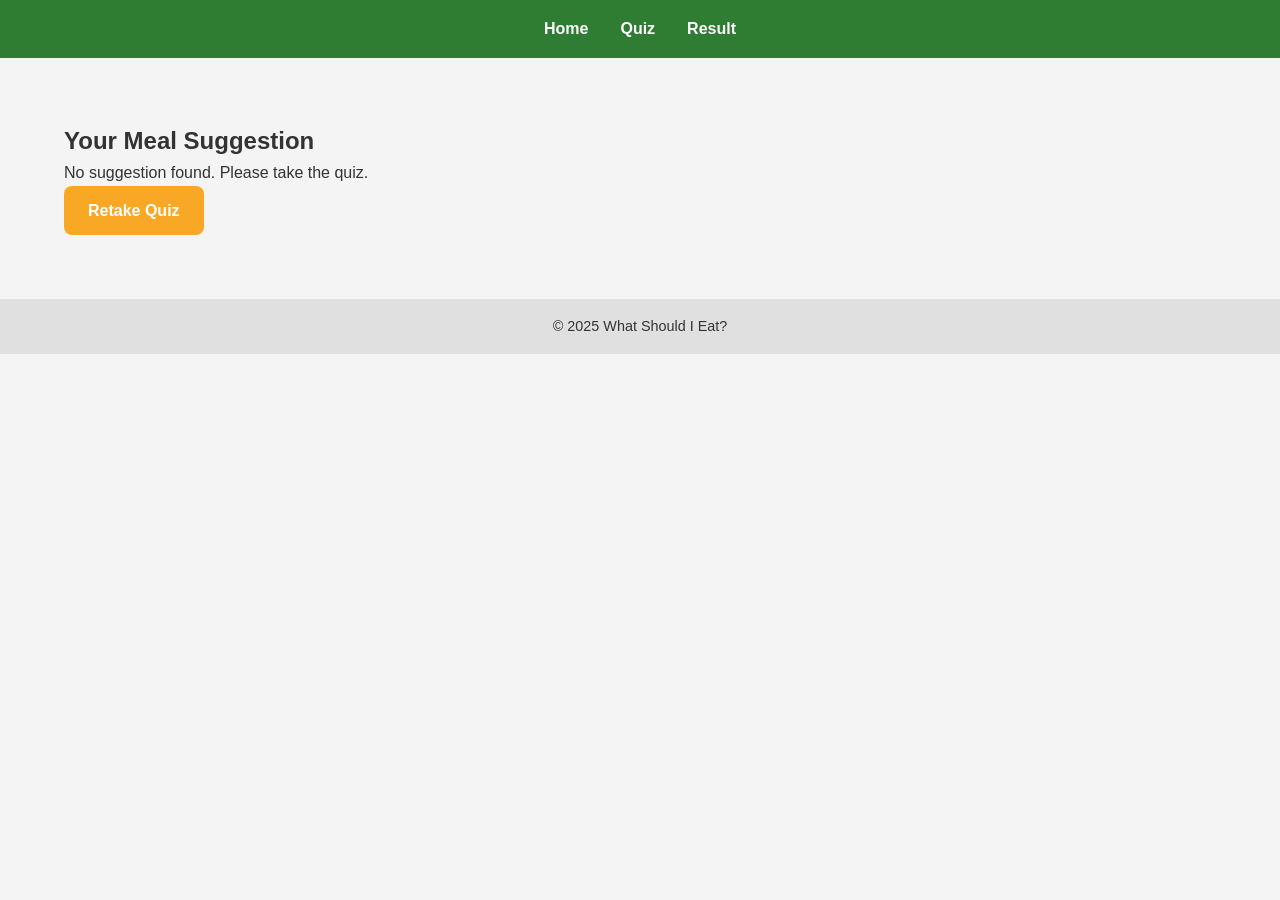
==== results.html @ 59212c16 "initial commit" ====
<!DOCTYPE html>
<html lang="en">
<head>
  <meta charset="UTF-8">
  <meta name="viewport" content="width=device-width, initial-scale=1.0">
  <title>Result - What Should I Eat?</title>
  <link rel="stylesheet" href="css/styles.css">
</head>
<body>
  <div class="header">
    <div class="container">
      <div class="nav-wrapper">
        <nav>
          <ul>
            <li><a href="index.html">Home</a></li>
            <li><a href="quiz.html">Quiz</a></li>
            <li><a href="results.html">Result</a></li>
          </ul>
        </nav>
      </div>
    </div>
  </div>

  <div class="main-content">
    <div class="container">
      <h2>Your Meal Suggestion</h2>
      <div id="suggestion" class="suggestion">
     
        <p>Based on your recent habits, we suggest you try:</p>
        <div id="meal-image" class="meal-image">
          <img src="" alt="Meal suggestion" id="meal-img">
        </div>
       

      </div>
     
      <div class="btn-container">
        <a href="quiz.html" class="btn">Retake Quiz</a>
      </div>
    </div>
  </div>

  <div class="footer">
    <div class="container">
      <p>&copy; 2025 What Should I Eat?</p>
    </div>
  </div>

    <script src="./src/results.js"></script>
</body>
</html>
---- css/styles.css ----
/* styles.css */


:root {
  --primary-color: #2e7d32;
  --accent-color: #f9a825;
  --bg-color: #f4f4f4;
  --text-color: #333;
  --font-family: 'Poppins', sans-serif;
}


* {
  margin: 0;
  padding: 0;
  box-sizing: border-box;
}

body {
  font-family: var(--font-family);
  background-color: var(--bg-color);
  color: var(--text-color);
  line-height: 1.6;
}

.container {
  width: 90%;
  max-width: 1200px;
  margin: auto;
}

/* Header & Navigation */
.header {
  background-color: var(--primary-color);
  color: #fff;
  padding: 1rem 0;
}

.nav-wrapper nav ul {
  display: flex;
  justify-content: center;
  list-style: none;
}

.nav-wrapper nav ul li {
  margin: 0 1rem;
}

.nav-wrapper nav ul li a {
  color: #fff;
  text-decoration: none;
  font-weight: 600;
}

.nav-wrapper nav ul li a:hover {
  text-decoration: underline;
}

/* Main Content */
.main-content {
  padding: 4rem 0;
}

.intro {
  text-align: center;
}

.intro h1 {
  font-size: 2.5rem;
  margin-bottom: 1rem;
}

.intro p {
  font-size: 1.2rem;
  margin-bottom: 2rem;
}

/* Button Styles */
.btn-container .btn {
  display: inline-block;
  background-color: var(--accent-color);
  color: #fff;
  padding: 0.75rem 1.5rem;
  text-decoration: none;
  font-weight: 600;
  border-radius: 0.5rem;
  transition: background-color 0.3s ease;
}

.btn-container .btn:hover {
  background-color: #d48806; /* slightly darker accent */
}

/* Footer */
.footer {
  background-color: #e0e0e0;
  padding: 1rem 0;
  text-align: center;
  font-size: 0.9rem;
}

/* Image Slider */
.image-slider {
  overflow: hidden;
  margin: 2rem 0;
}

.slide-track {
  display: flex;
  animation: scroll 40s linear infinite;
}

.slide {
  flex: 0 0 auto;
  width: 200px;
  margin-right: 1rem;
}

.slide img {
  width: 100%;
  height: 150px;
  object-fit: cover;
  border-radius: 0.5rem;
}

@keyframes scroll {
  0% {
    transform: translateX(0);
  }
  100% {
    transform: translateX(calc(-1 * (200px + 1rem) * 6)); 
  }
}

/* Responsive */
@media (max-width: 768px) {
  .nav-wrapper nav ul {
    flex-direction: column;
    gap: 0.5rem;
  }

  .intro h1 {
    font-size: 2rem;
  }

  .intro p {
    font-size: 1rem;
  }

  .slide {
    width: 150px;
  }

  .slide img {
    height: 120px;
  }
}
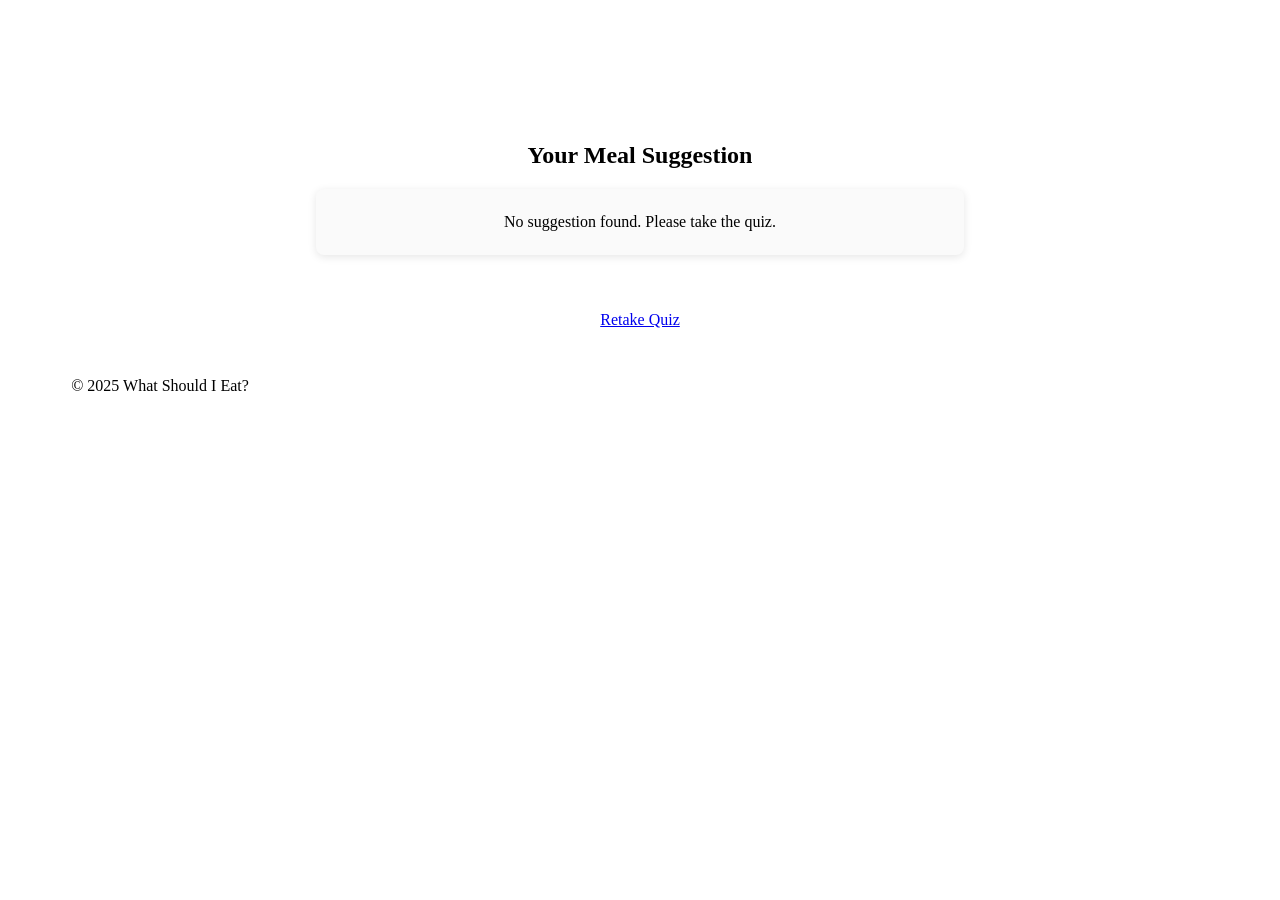
==== commit dc7a4f40: "added results.css" ====
--- a/results.html
+++ b/results.html
@@ -4,7 +4,7 @@
   <meta charset="UTF-8">
   <meta name="viewport" content="width=device-width, initial-scale=1.0">
   <title>Result - What Should I Eat?</title>
-  <link rel="stylesheet" href="css/styles.css">
+  <link rel="stylesheet" href="css/results.css">
 </head>
 <body>
   <div class="header">
--- a/css/results.css
+++ b/css/results.css
@@ -0,0 +1,91 @@
+/* result.css */
+
+/* Header & Navigation (same as global) */
+.header {
+    background-color: var(--primary-color);
+    color: #fff;
+    padding: 1rem 0;
+  }
+  
+  .nav-wrapper nav ul {
+    display: flex;
+    justify-content: center;
+    list-style: none;
+  }
+  
+  .nav-wrapper nav ul li {
+    margin: 0 1rem;
+  }
+  
+  .nav-wrapper nav ul li a {
+    color: #fff;
+    text-decoration: none;
+    font-weight: 600;
+  }
+  
+  .nav-wrapper nav ul li a:hover {
+    text-decoration: underline;
+  }
+  
+  /* Container */
+  .container {
+    width: 90%;
+    max-width: 1200px;
+    margin: auto;
+  }
+  
+  /* Center and style the suggestion container */
+  .main-content .container {
+    display: flex;
+    flex-direction: column;
+    align-items: center;
+    text-align: center;
+    padding: 2rem;
+  }
+  
+  /* Suggestion box styling */
+  #suggestion {
+    background-color: #fafafa;
+    border-radius: 0.5rem;
+    padding: 1.5rem;
+    margin-bottom: 2rem;
+    box-shadow: 0 2px 8px rgba(0,0,0,0.1);
+    max-width: 600px;
+    width: 100%;
+  }
+  
+  /* Answers list styling */
+  #answers-list {
+    list-style: none;
+    padding: 0;
+    margin-bottom: 2rem;
+    max-width: 400px;
+    width: 100%;
+  }
+  
+  #answers-list li {
+    background-color: #fff;
+    margin: 0.5rem 0;
+    padding: 0.75rem;
+    border-radius: 0.25rem;
+    border: 1px solid #e0e0e0;
+  }
+  
+  
+  .btn-container {
+    margin-top: 1.5rem;
+  }
+  
+  .btn-container .btn {
+    padding: 0.75rem 1.5rem;
+  }
+  
+  
+
+  @media (max-width: 600px) {
+    #suggestion, #answers-list {
+      padding: 1rem;
+      margin: 0.5rem;
+      max-width: 100%;
+    }
+  }
